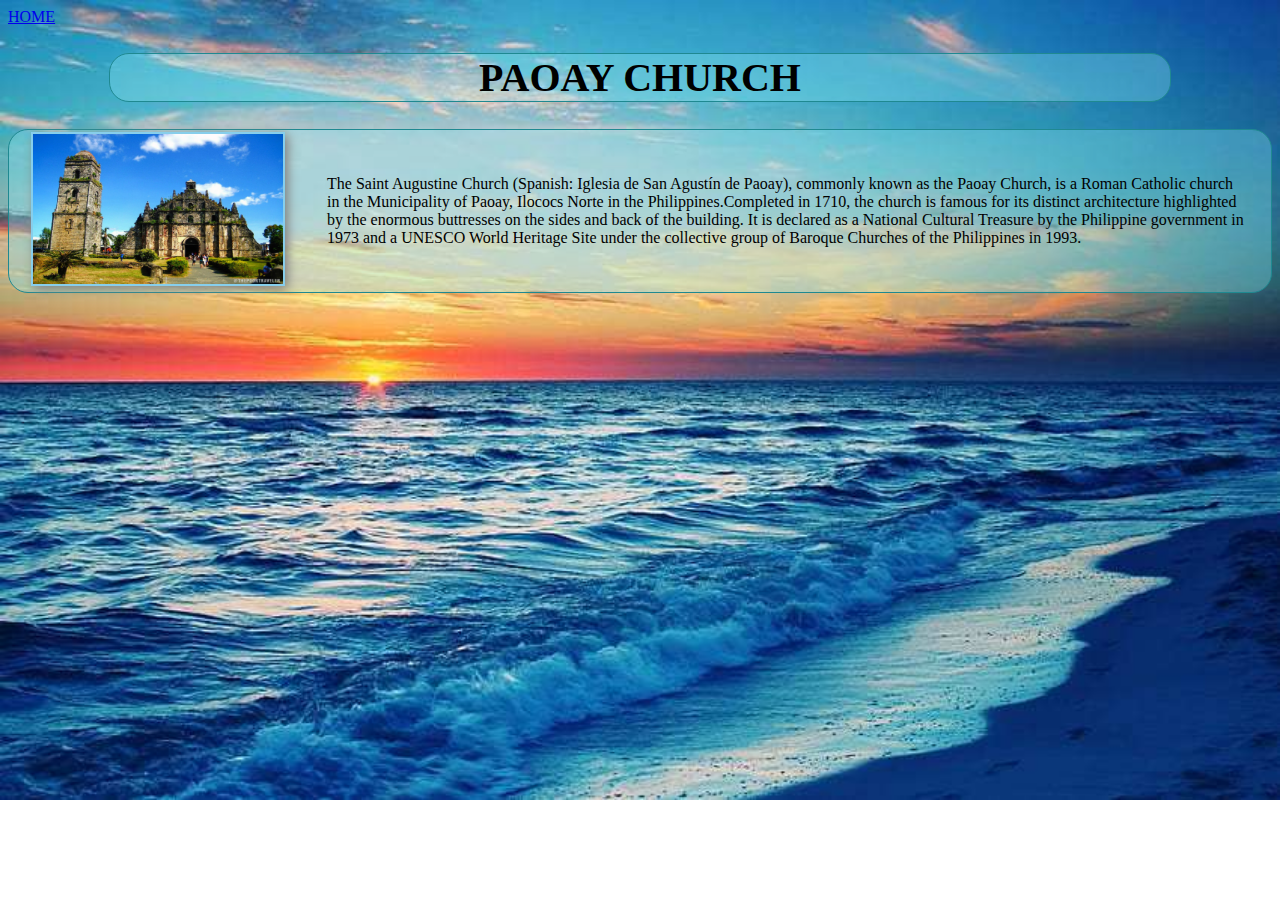
==== touristdestination.html @ 1810595a "deploy" ====
<!DOCTYPE html>
<html lang="en">
<head>
    <meta charset="UTF-8">
    <link rel="stylesheet" href="./css/mystyle.css">
    <title>Tourist Destination</title>
</head>
<body>
    <a href="./index.html">HOME</a>
    
    <h1>
        PAOAY CHURCH
    </h1>
    
    <table>     
        <tr>
            <td>
                <img src="./img/church.jpg" alt="Paoay Church">
            </td>
            <td>
                The Saint Augustine Church (Spanish: Iglesia de San Agustín de Paoay), commonly known as the Paoay Church, is a Roman Catholic church in the Municipality of Paoay, Ilococs Norte in the Philippines.Completed in 1710, the church is famous for its distinct architecture highlighted by the enormous buttresses on the sides and back of the building. It is declared as a National Cultural Treasure by the Philippine government in 1973 and a UNESCO World Heritage Site under the collective group of Baroque Churches of the Philippines in 1993.
            </td>
        </tr>
    </table>
</body>
</html>
---- css/mystyle.css ----
body {
    background-image: url("../img/background.jpeg");
    background-repeat: no-repeat;
    background-attachment:local;
    background-size: cover;
}

table {
    margin: 0 auto;
    border:1px solid rgb(31, 137, 145);
    background-color: rgba(141, 233, 245, 0.329);
    border-radius: 20px;
}

table img {
    width: 250px;
    height: 150px;
    box-shadow: 3px 3px 10px grey;
    border:2px solid skyblue ;
}

table tr td{
    padding: 0 20px;
}

h1 {
    text-align: center;
    font-family: cursive;
    font-size: 40px;
    color: black;
    border:1px solid rgb(31, 137, 145);
    background-color: rgba(141, 233, 245, 0.329);
    margin-left: 8%;
    margin-right: 8%;
    border-radius: 20px;
}
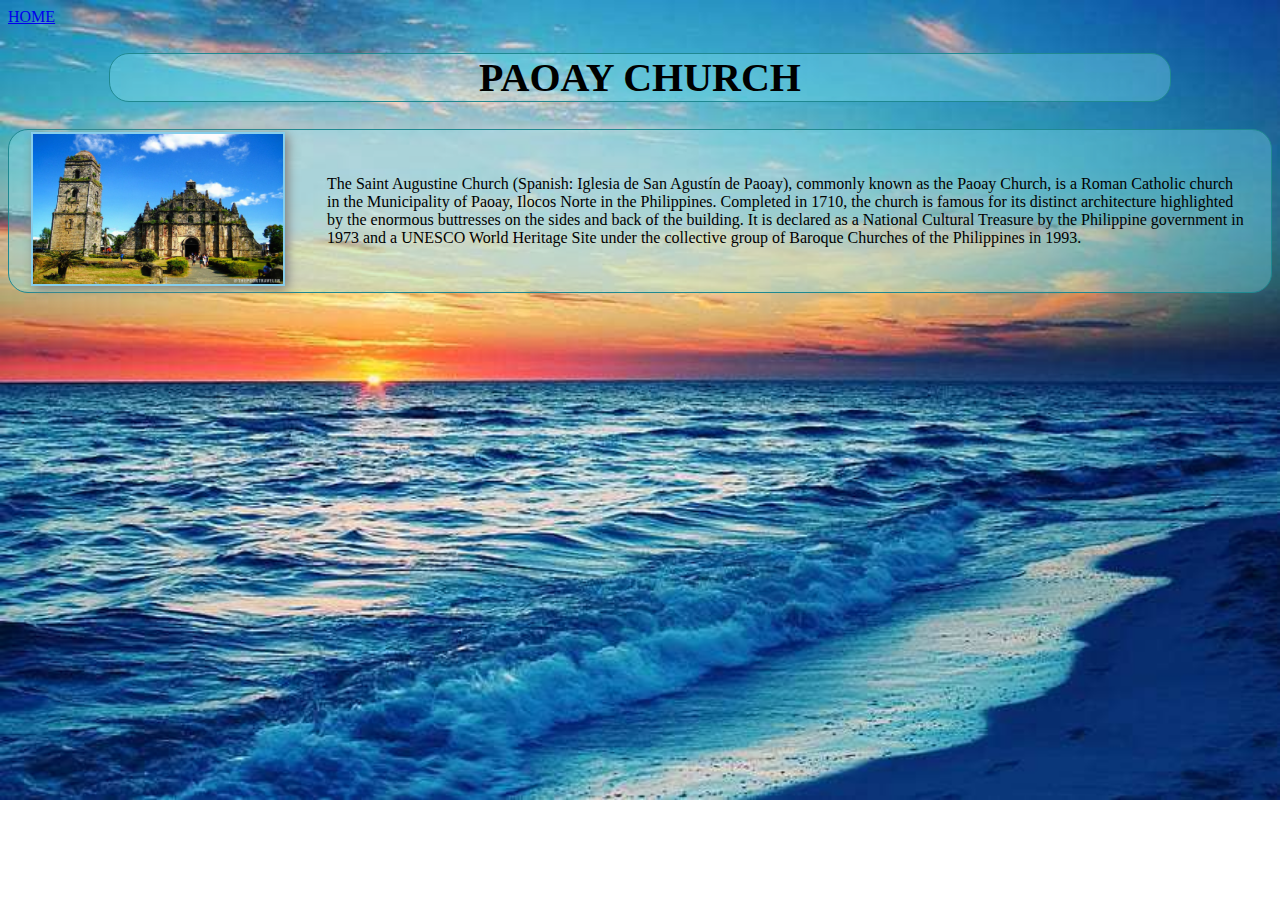
==== commit ca3701bc: "Update touristdestination.html" ====
--- a/touristdestination.html
+++ b/touristdestination.html
@@ -18,7 +18,7 @@
                 <img src="./img/church.jpg" alt="Paoay Church">
             </td>
             <td>
-                The Saint Augustine Church (Spanish: Iglesia de San Agustín de Paoay), commonly known as the Paoay Church, is a Roman Catholic church in the Municipality of Paoay, Ilococs Norte in the Philippines.Completed in 1710, the church is famous for its distinct architecture highlighted by the enormous buttresses on the sides and back of the building. It is declared as a National Cultural Treasure by the Philippine government in 1973 and a UNESCO World Heritage Site under the collective group of Baroque Churches of the Philippines in 1993.
+               The Saint Augustine Church (Spanish: Iglesia de San Agustín de Paoay), commonly known as the Paoay Church, is a Roman Catholic church in the Municipality of Paoay, Ilocos Norte in the Philippines. Completed in 1710, the church is famous for its distinct architecture highlighted by the enormous buttresses on the sides and back of the building. It is declared as a National Cultural Treasure by the Philippine government in 1973 and a UNESCO World Heritage Site under the collective group of Baroque Churches of the Philippines in 1993.
             </td>
         </tr>
     </table>
